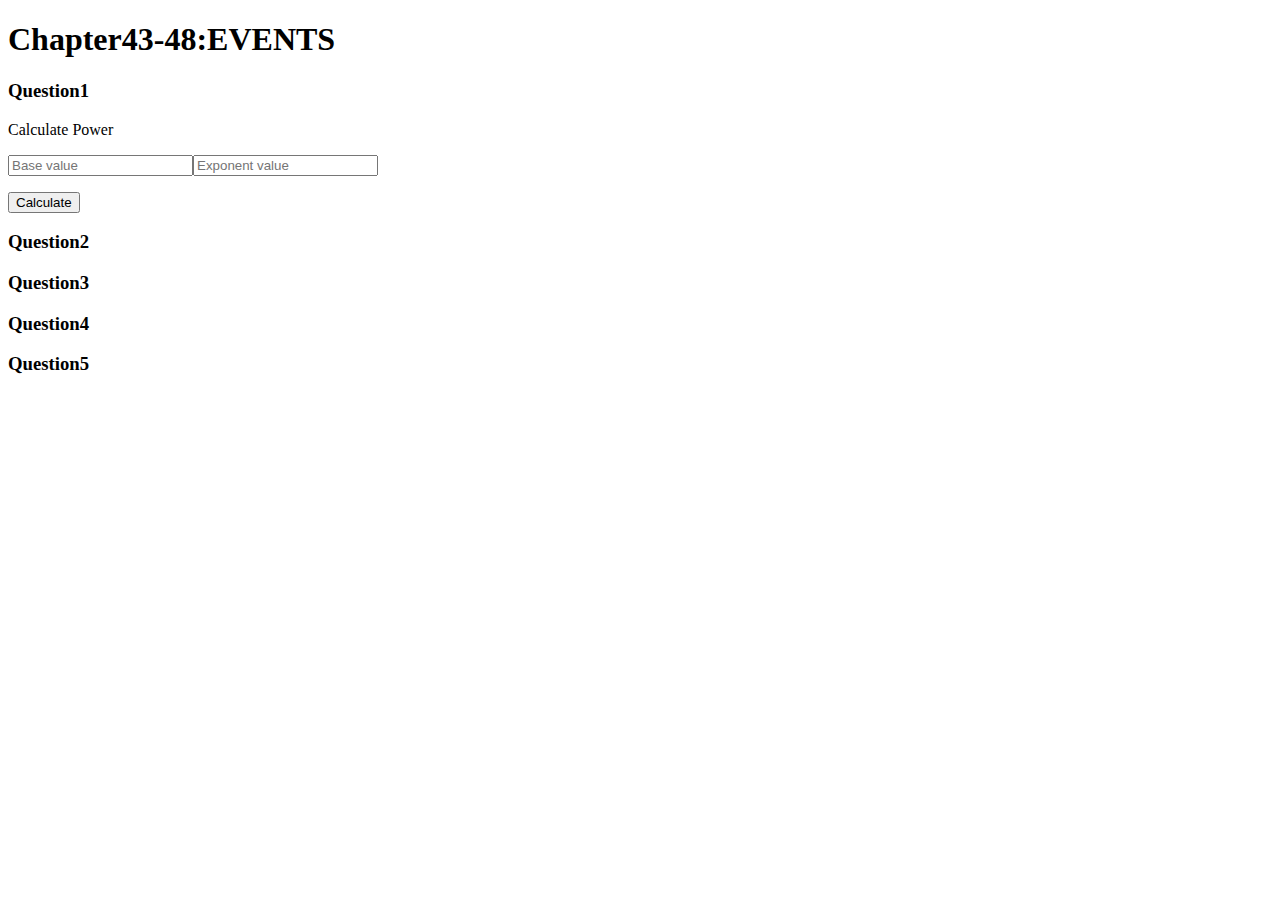
==== Chapter53 - 57/index.html @ 5cd65cb7 "Javasript Assignment from chapter1 to chapter38" ====
<!DOCTYPE html>
<html lang="en">
    <head>
        <meta charset="UTF-8">
        <meta name="viewport" content="width=device-width, initial-scale=1.0">
        <title>Chapter43-48</title>
    </head>
    <body>
        <h1>Chapter43-48:EVENTS </h1>
        <script src = "app.js"></script>
    </body>
</html>
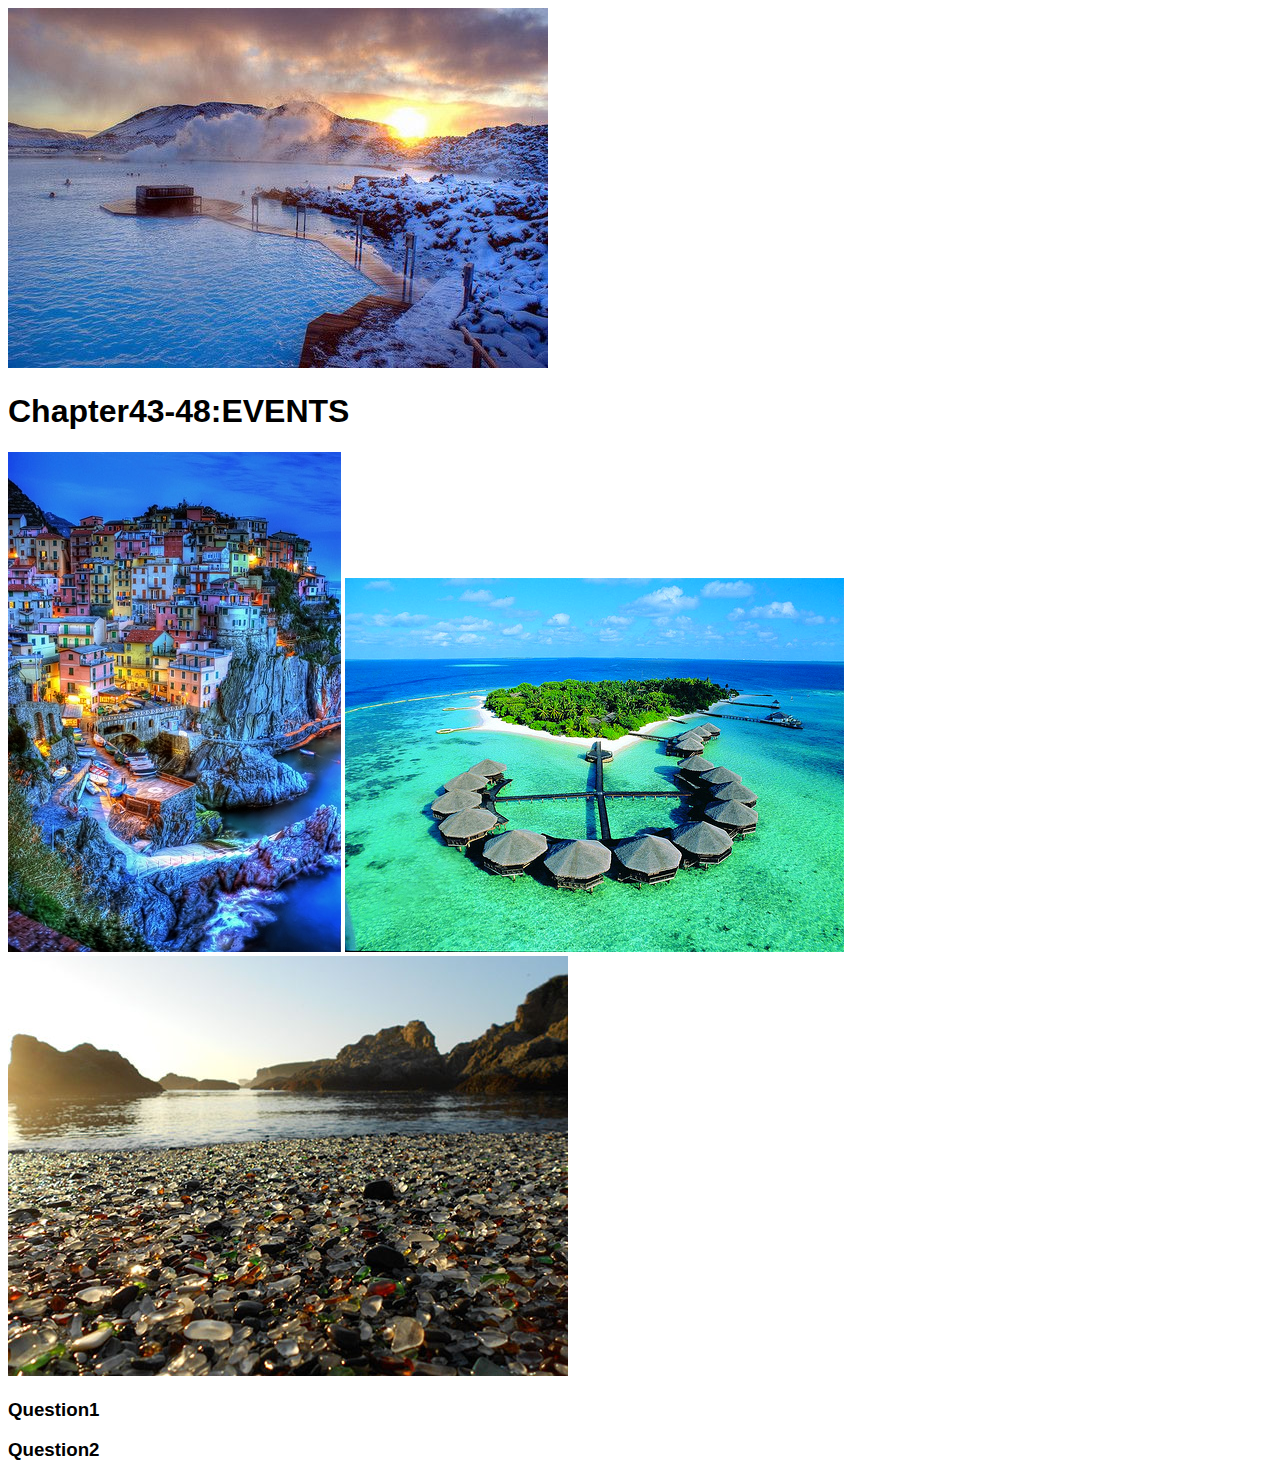
==== commit 4f84ae79: "Saylani JavaScript Assignment from Chapter1 to Chapter67" ====
--- a/Chapter53 - 57/index.html
+++ b/Chapter53 - 57/index.html
@@ -4,9 +4,45 @@
         <meta charset="UTF-8">
         <meta name="viewport" content="width=device-width, initial-scale=1.0">
         <title>Chapter43-48</title>
+        <style>
+            body {font-family: Arial, Helvetica, sans-serif;}
+            .modal {
+              display: none;
+              position: fixed;
+              z-index: 1;
+              padding-top: 100px;
+              left: 0;
+              top: 0;
+              width: 100%;
+              height: 100%;
+              overflow: auto;
+              background-color: rgb(0,0,0);
+            }
+            .modal-content {
+              margin: auto;
+              display: block;
+              width: 80%;
+            }
+            .close {
+              position: absolute;
+              top: 15px;
+              right: 35px;
+              color: #24b8b0c5;
+              font-size: 40px;
+            }
+            </style>
     </head>
     <body>
+        <img id="myImg" src="images/3.jpg">
         <h1>Chapter43-48:EVENTS </h1>
+        <img id="myImg" src="images/2.jpg">
+        <img id="myImg" src="images/4.png">
+        <img id="myImg" src="images/5.jpg">
+        <div id="myModal" class="modal">
+        <span class="close">&times;</span>
+        <img class="modal-content" id="img">
+        <div id="caption"></div>
+        </div>
         <script src = "app.js"></script>
     </body>
 </html>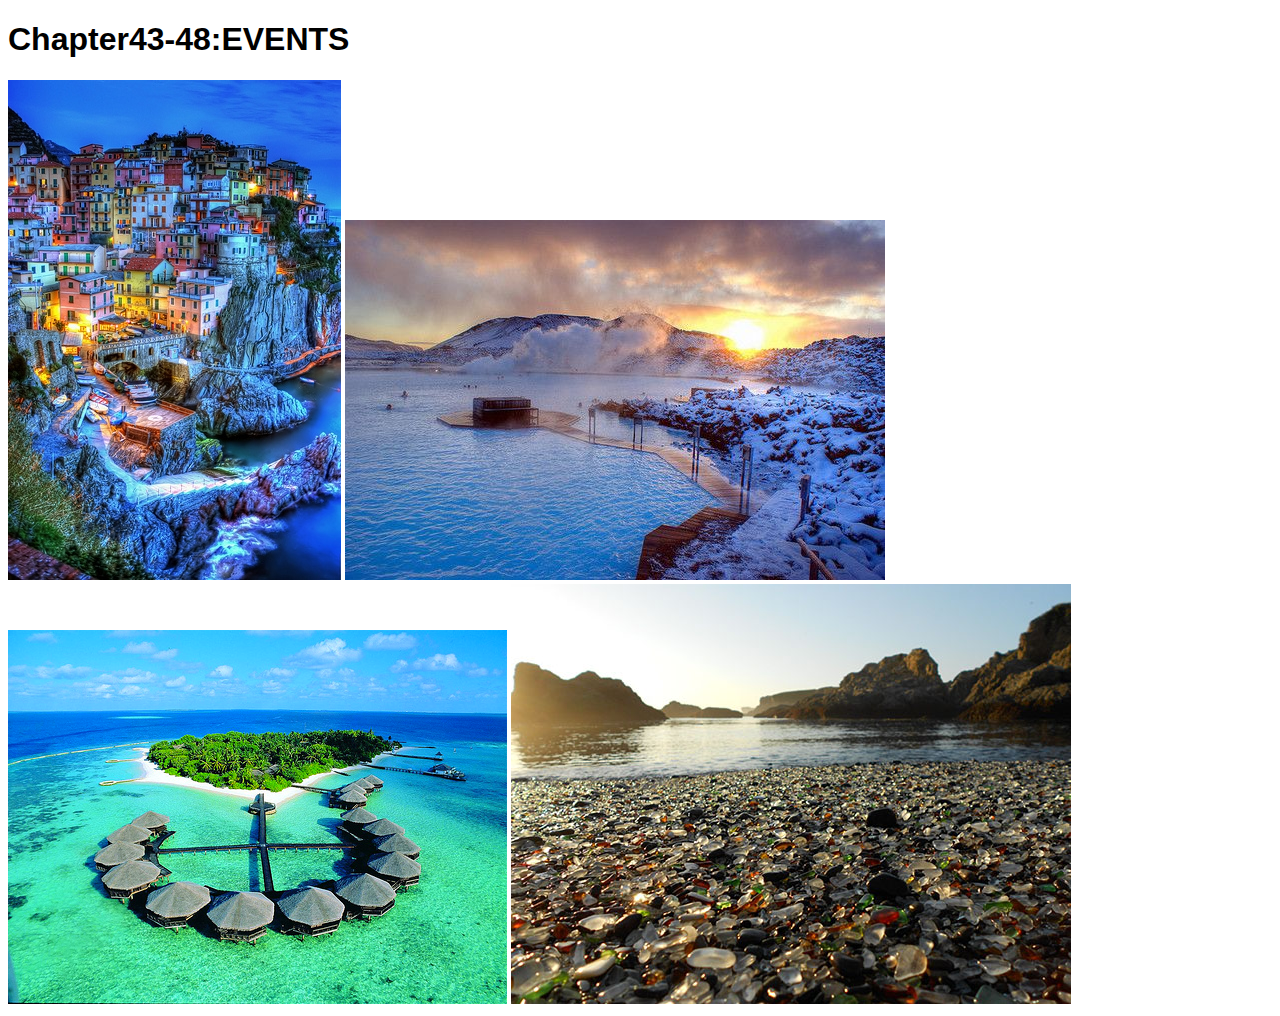
==== commit 001c475b: "Saylani JavaScript Assignment from Chapter1 to Chapter67" ====
--- a/Chapter53 - 57/index.html
+++ b/Chapter53 - 57/index.html
@@ -33,16 +33,16 @@
             </style>
     </head>
     <body>
-        <img id="myImg" src="images/3.jpg">
         <h1>Chapter43-48:EVENTS </h1>
         <img id="myImg" src="images/2.jpg">
-        <img id="myImg" src="images/4.png">
-        <img id="myImg" src="images/5.jpg">
+        <img id="myImg1" src="images/3.jpg">
+        <img id="myImg2" src="images/4.png">
+        <img id="myImg3" src="images/5.jpg">
         <div id="myModal" class="modal">
         <span class="close">&times;</span>
         <img class="modal-content" id="img">
-        <div id="caption"></div>
-        </div>
+        <!-- <div id="caption"></div> -->
+        <!-- </div> -->
         <script src = "app.js"></script>
     </body>
 </html>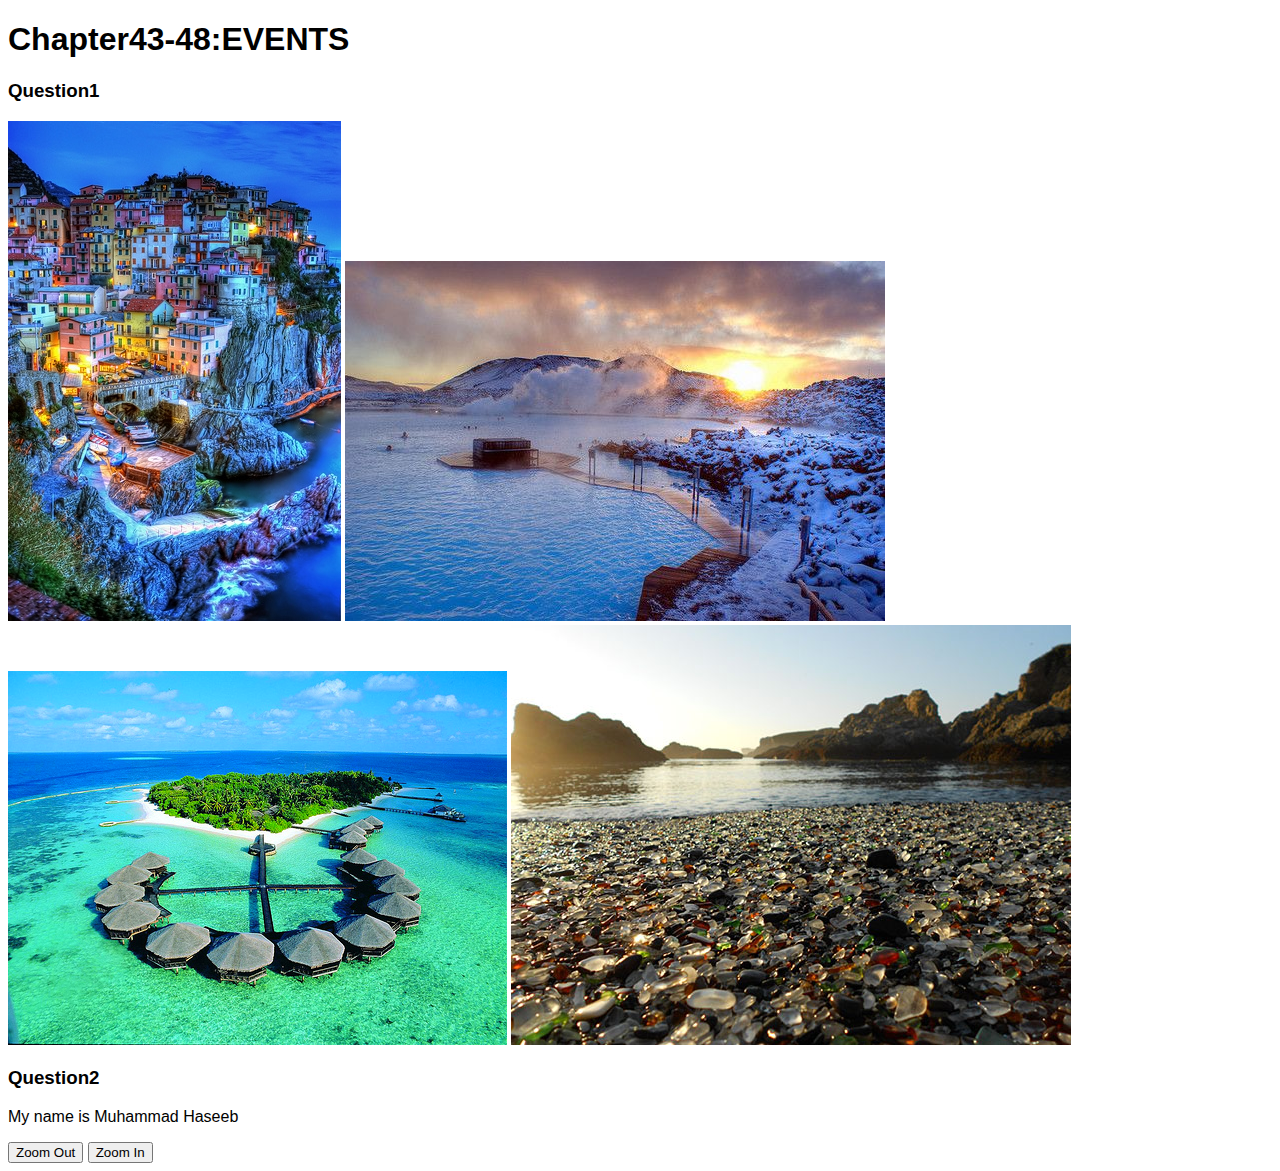
==== commit b001a953: "Saylani JavaScript Assignment from Chapter1 to Chapter67" ====
--- a/Chapter53 - 57/index.html
+++ b/Chapter53 - 57/index.html
@@ -34,15 +34,20 @@
     </head>
     <body>
         <h1>Chapter43-48:EVENTS </h1>
+        <h3>Question1</h3>
         <img id="myImg" src="images/2.jpg">
-        <img id="myImg1" src="images/3.jpg">
-        <img id="myImg2" src="images/4.png">
-        <img id="myImg3" src="images/5.jpg">
+        <img id="myImg" src="images/3.jpg">
+        <img id="myImg" src="images/4.png">
+        <img id="myImg" src="images/5.jpg">
         <div id="myModal" class="modal">
         <span class="close">&times;</span>
         <img class="modal-content" id="img">
-        <!-- <div id="caption"></div> -->
-        <!-- </div> -->
+        <div id="caption"></div>
+        </div>
+        <h3>Question2</h3>
+        <p>My name is Muhammad Haseeb</p>
+        <button onclick="zoomOut">Zoom Out</button>
+        <button onclick="zoomIn">Zoom In</button>
         <script src = "app.js"></script>
     </body>
 </html>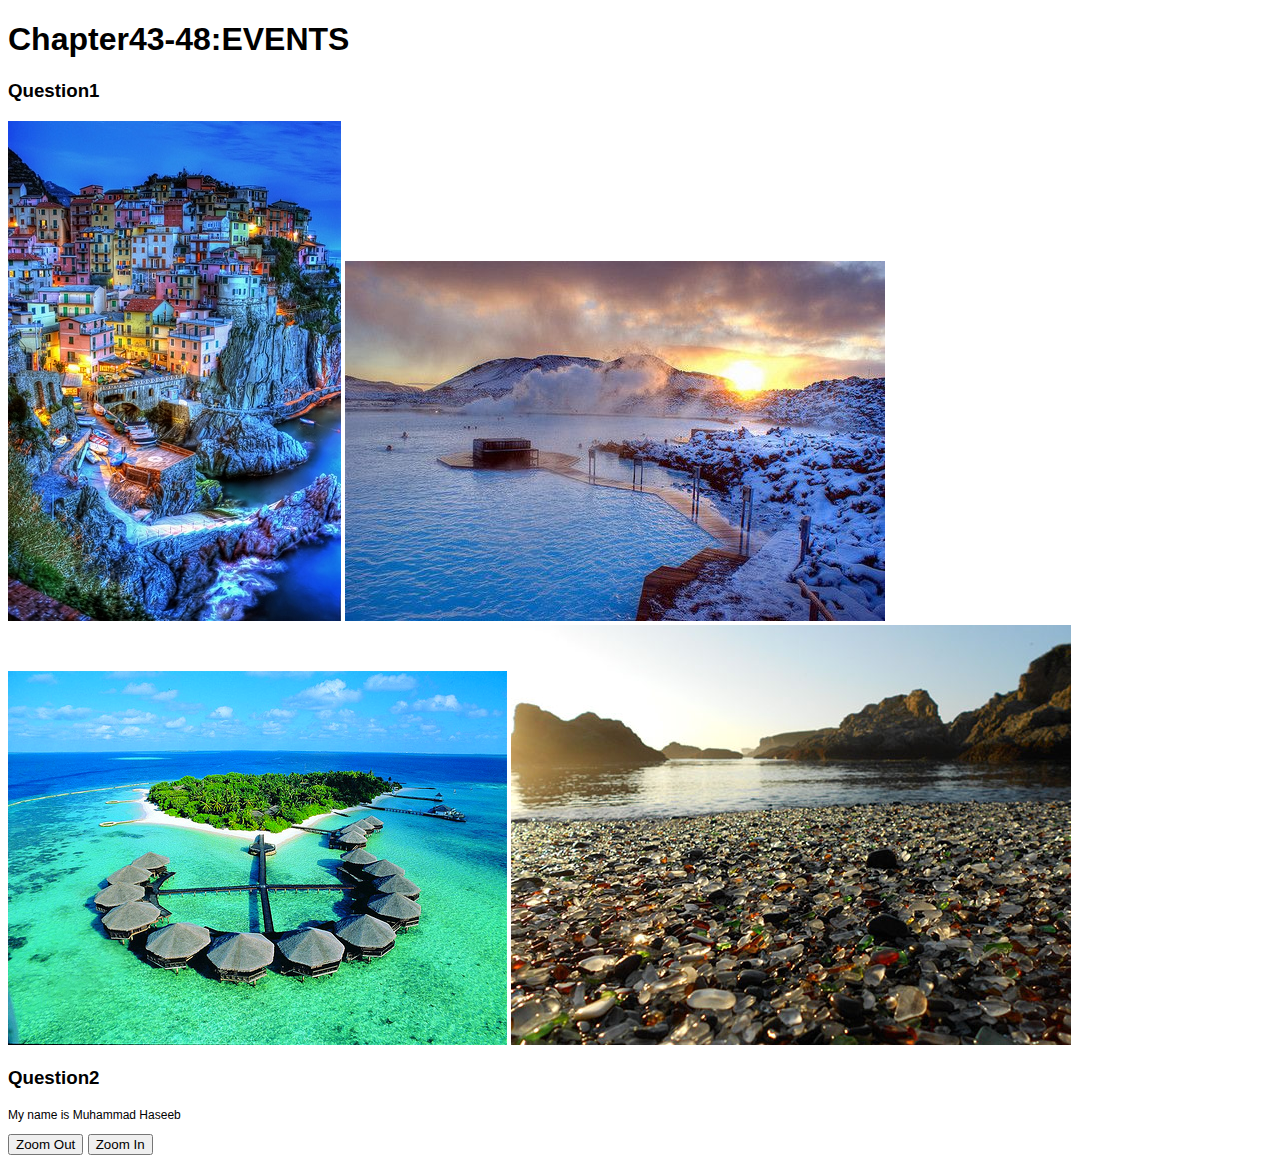
==== commit 8e396d0c: "Saylani JavaScript Assignment from Chapter1 to Chapter67" ====
--- a/Chapter53 - 57/index.html
+++ b/Chapter53 - 57/index.html
@@ -45,9 +45,9 @@
         <div id="caption"></div>
         </div>
         <h3>Question2</h3>
-        <p>My name is Muhammad Haseeb</p>
-        <button onclick="zoomOut">Zoom Out</button>
-        <button onclick="zoomIn">Zoom In</button>
+        <p id="paragraph" style="font-size: 12px;;">My name is Muhammad Haseeb</p>
+        <button onclick="zoomOut()">Zoom Out</button>
+        <button onclick="zoomIn()">Zoom In</button>
         <script src = "app.js"></script>
     </body>
 </html>